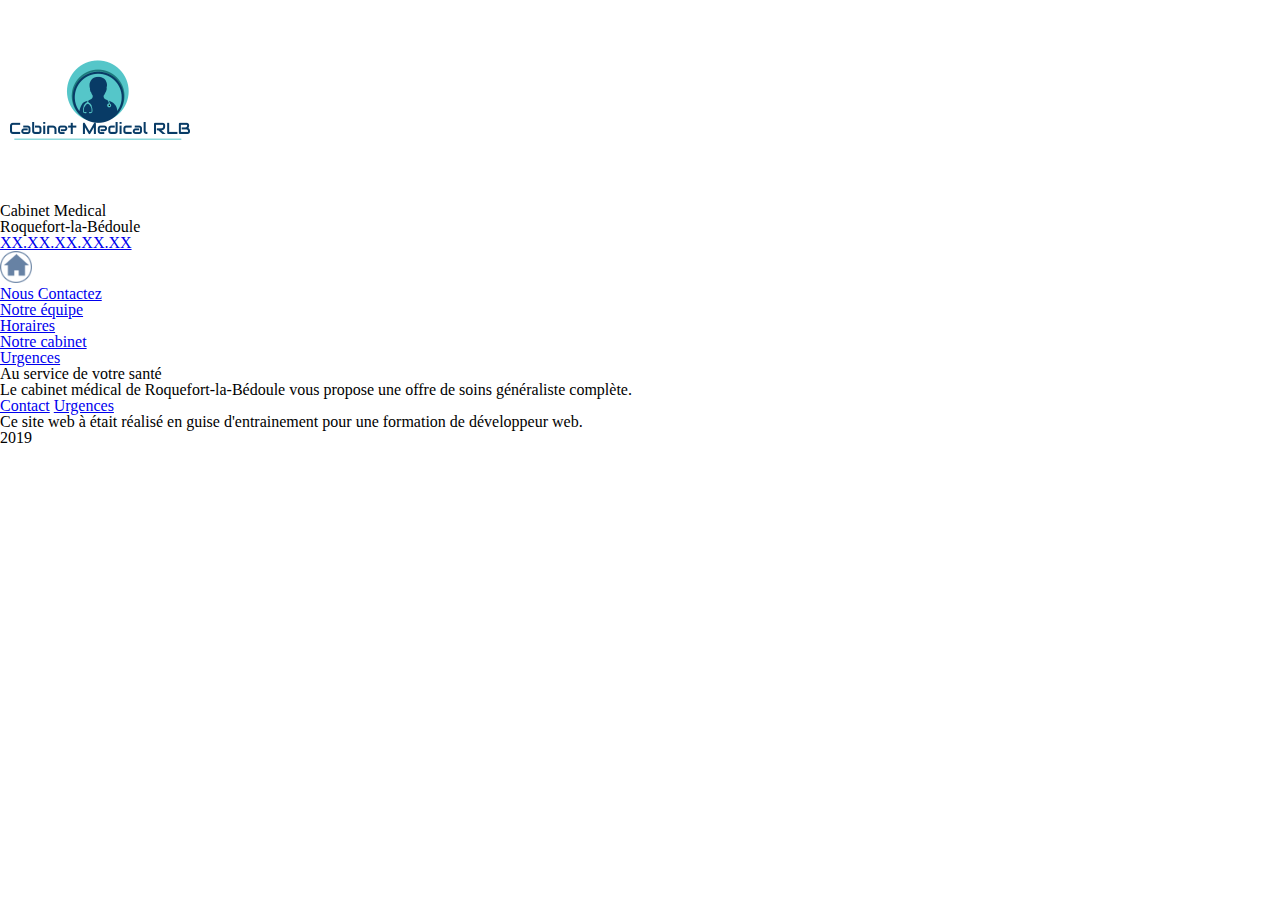
==== index.html @ e06e9263 "contact.html: added two radio button for selection" ====
<!DOCTYPE html>
<html lang="en">

<head>
    <meta charset="UTF-8" />
    <meta name="viewport" content="width=*, initial-scale=1.0" />
    <meta http-equiv="X-UA-Compatible" content="ie=edge" />
    <title>Cabine Medical de Roquefort-la-Bédoule</title>
    <link href="styles.css" rel="stylesheet" />
    <link rel="shortcut icon" href="img/favicons/favicon.ico" type="image/x-icon"/>
</head>

<body>
    <header>

        <figure>
            <img src="img/logoCabinet.png" alt="Logo du cabinet medical" />
        </figure>

        <h1>Cabinet Medical <br />Roquefort-la-Bédoule</h1>
        <h2><a href="tel:+62896706255135">XX.XX.XX.XX.XX</a></h2>

        <nav>
            <ul>
                <li>
                    <a href="index.html"><img src="img/logoHome.png" width="32" alt="retour à l'accueil" /></a>
                </li>
                <li><a href="contact.html">Nous Contactez</a></li>
                <li><a href="team.html">Notre équipe</a></li>
                <li><a href="schedule.html">Horaires</a></li>
                <li><a href="about.html">Notre cabinet</a></li>
                <li><a href="emergency.html">Urgences</a></li>
            </ul>
        </nav>
    </header>
    <main>
        <article>
            <h2>Au service de votre santé</h2>
            <p>
                Le cabinet médical de Roquefort-la-Bédoule vous propose une offre de
                soins généraliste complète.
            </p>
            <a href="contact.html">Contact</a>
            <a href="emergency.html">Urgences</a>
        </article>
    </main>
    <footer>
        <p>Ce site web à était réalisé en guise d'entrainement pour une formation de développeur web.</p>
        <p>2019</p>
    </footer>
</body>

</html>
---- styles.css ----
/* 
Doing so ensures that those styles are read first and that all of the different web browsers 
are working from a common baseline. 
http://meyerweb.com/eric/tools/css/reset/ 
   v2.0 | 20110126
   License: none (public domain)
*/

html, body, div, span, applet, object, iframe,
h1, h2, h3, h4, h5, h6, p, blockquote, pre,
a, abbr, acronym, address, big, cite, code,
del, dfn, em, img, ins, kbd, q, s, samp,
small, strike, strong, sub, sup, tt, var,
b, u, i, center,
dl, dt, dd, ol, ul, li,
fieldset, form, label, legend,
table, caption, tbody, tfoot, thead, tr, th, td,
article, aside, canvas, details, embed, 
figure, figcaption, footer, header, hgroup, 
menu, nav, output, ruby, section, summary,
time, mark, audio, video {
	margin: 0;
	padding: 0;
	border: 0;
	font-size: 100%;
	font: inherit;
	vertical-align: baseline;
}
/* HTML5 display-role reset for older browsers */
article, aside, details, figcaption, figure, 
footer, header, hgroup, menu, nav, section {
	display: block;
}
body {
	line-height: 1;
}
ol, ul {
	list-style: none;
}
blockquote, q {
	quotes: none;
}
blockquote:before, blockquote:after,
q:before, q:after {
	content: '';
	content: none;
}
table {
	border-collapse: collapse;
	border-spacing: 0;
}

/* CSS RESET DONE 
===================================================
*/
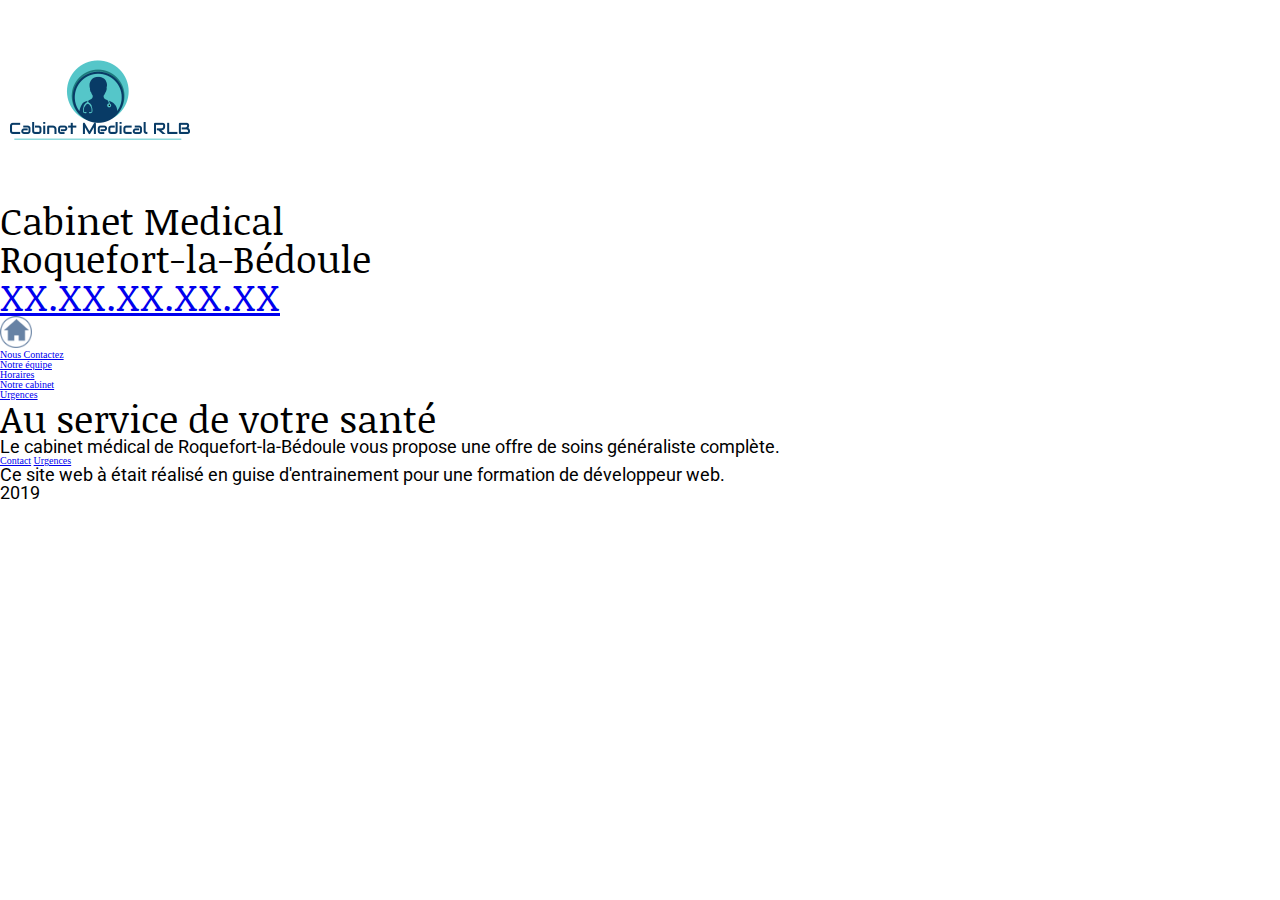
==== commit 23106fea: "un-nested nav from all html file structure" ====
--- a/index.html
+++ b/index.html
@@ -6,35 +6,34 @@
     <meta name="viewport" content="width=*, initial-scale=1.0" />
     <meta http-equiv="X-UA-Compatible" content="ie=edge" />
     <title>Cabine Medical de Roquefort-la-Bédoule</title>
-    <link href="styles.css" rel="stylesheet" />
-    <link rel="shortcut icon" href="img/favicons/favicon.ico" type="image/x-icon"/>
+    <link href="css/styles.css" rel="stylesheet" />
+    <link rel="shortcut icon" href="img/favicons/favicon.ico" type="image/x-icon" />
 </head>
 
 <body>
-    <header>
+    <header class="indexHeader">
 
-        <figure>
+        <figure class="indexLogo">
             <img src="img/logoCabinet.png" alt="Logo du cabinet medical" />
         </figure>
 
-        <h1>Cabinet Medical <br />Roquefort-la-Bédoule</h1>
-        <h2><a href="tel:+62896706255135">XX.XX.XX.XX.XX</a></h2>
-
-        <nav>
-            <ul>
-                <li>
-                    <a href="index.html"><img src="img/logoHome.png" width="32" alt="retour à l'accueil" /></a>
-                </li>
-                <li><a href="contact.html">Nous Contactez</a></li>
-                <li><a href="team.html">Notre équipe</a></li>
-                <li><a href="schedule.html">Horaires</a></li>
-                <li><a href="about.html">Notre cabinet</a></li>
-                <li><a href="emergency.html">Urgences</a></li>
-            </ul>
-        </nav>
+        <h1 class="indexTitle">Cabinet Medical <br />Roquefort-la-Bédoule</h1>
+        <h2 class="indexPhoneNum"><a href="tel:+62896706255135">XX.XX.XX.XX.XX</a></h2>
     </header>
-    <main>
-        <article>
+    <nav class="indexNav">
+        <ul class="indexNavList">
+            <li>
+                <a href="index.html"><img src="img/logoHome.png" width="32" alt="retour à l'accueil" /></a>
+            </li>
+            <li><a href="contact.html">Nous Contactez</a></li>
+            <li><a href="team.html">Notre équipe</a></li>
+            <li><a href="schedule.html">Horaires</a></li>
+            <li><a href="about.html">Notre cabinet</a></li>
+            <li><a href="emergency.html">Urgences</a></li>
+        </ul>
+    </nav>
+    <main class="indexMain">
+        <article class="indexArticle">
             <h2>Au service de votre santé</h2>
             <p>
                 Le cabinet médical de Roquefort-la-Bédoule vous propose une offre de
@@ -44,7 +43,7 @@
             <a href="emergency.html">Urgences</a>
         </article>
     </main>
-    <footer>
+    <footer class="indexFooter">
         <p>Ce site web à était réalisé en guise d'entrainement pour une formation de développeur web.</p>
         <p>2019</p>
     </footer>
--- a/css/styles.css
+++ b/css/styles.css
@@ -0,0 +1,81 @@
+/* 
+Doing so ensures that those styles are read first and that all of the different web browsers 
+are working from a common baseline. 
+http://meyerweb.com/eric/tools/css/reset/ 
+   v2.0 | 20110126
+   License: none (public domain)
+*/
+@import url("https://fonts.googleapis.com/css?family=Noticia+Text|Roboto&display=swap");
+html, body, div, span, applet, object, iframe,
+h1, h2, h3, h4, h5, h6, p, blockquote, pre,
+a, abbr, acronym, address, big, cite, code,
+del, dfn, em, img, ins, kbd, q, s, samp,
+small, strike, strong, sub, sup, tt, var,
+b, u, i, center,
+dl, dt, dd, ol, ul, li,
+fieldset, form, label, legend,
+table, caption, tbody, tfoot, thead, tr, th, td,
+article, aside, canvas, details, embed,
+figure, figcaption, footer, header, hgroup,
+menu, nav, output, ruby, section, summary,
+time, mark, audio, video {
+  margin: 0;
+  padding: 0;
+  border: 0;
+  font-size: 100%;
+  font: inherit;
+  vertical-align: baseline;
+}
+
+/* HTML5 display-role reset for older browsers */
+article, aside, details, figcaption, figure,
+footer, header, hgroup, menu, nav, section {
+  display: block;
+}
+
+body {
+  line-height: 1;
+}
+
+ol, ul {
+  list-style: none;
+}
+
+blockquote, q {
+  quotes: none;
+}
+
+blockquote:before, blockquote:after,
+q:before, q:after {
+  content: "";
+  content: none;
+}
+
+table {
+  border-collapse: collapse;
+  border-spacing: 0;
+}
+
+/* CSS RESET DONE 
+===================================================
+*/
+html {
+  font-size: 10px;
+}
+
+p {
+  font-family: "Roboto", sans-serif;
+  font-size: 1.8rem;
+}
+
+h1, h2 {
+  font-size: 3.8rem;
+  font-family: "Noticia Text", serif;
+}
+
+/* ====================================
+MOBILE STYLE
+==================================== */
+/* INDEX PAGE */
+
+/*# sourceMappingURL=styles.css.map */
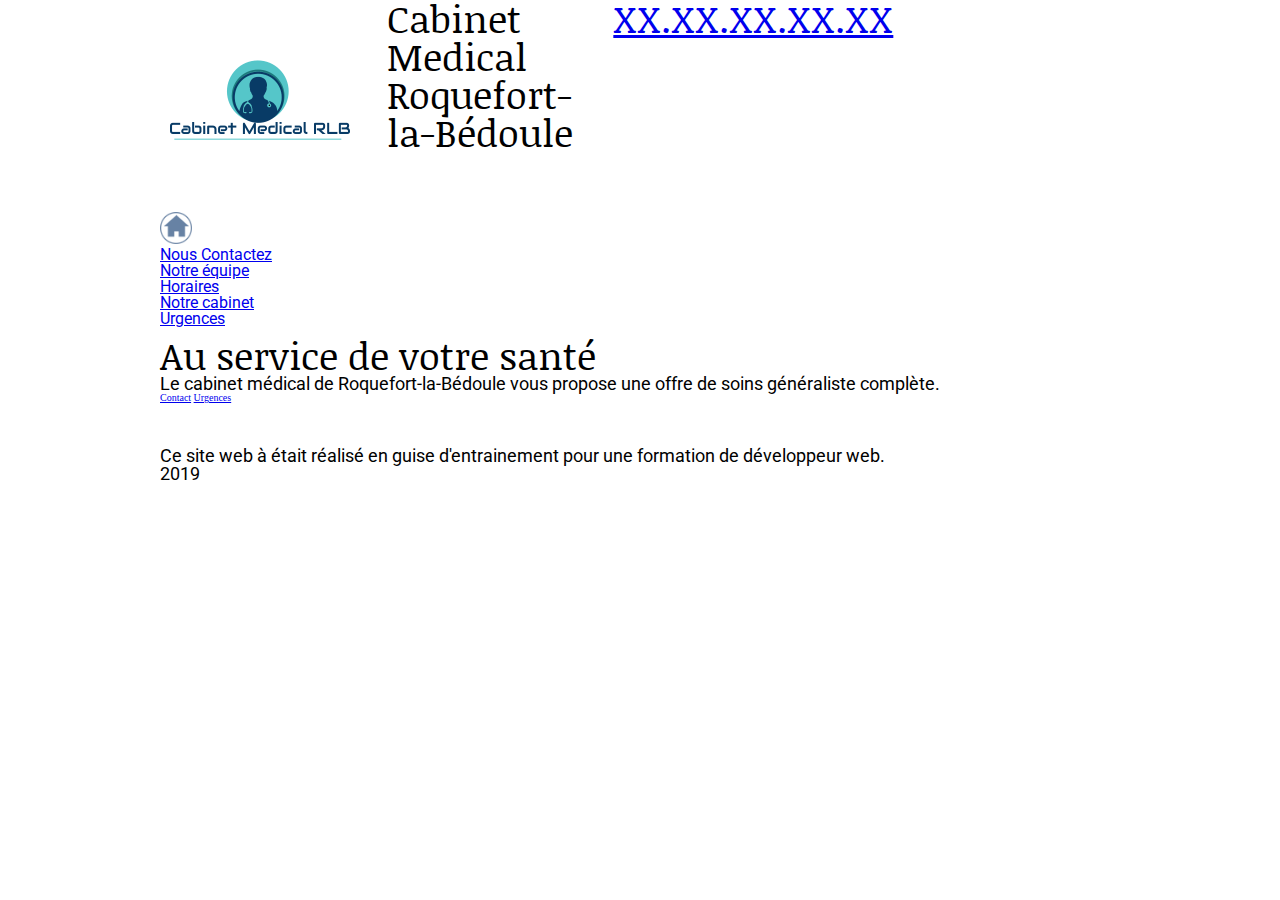
==== commit e79ebb67: "removed br in main h1 title" ====
--- a/index.html
+++ b/index.html
@@ -17,7 +17,7 @@
             <img src="img/logoCabinet.png" alt="Logo du cabinet medical" />
         </figure>
 
-        <h1 class="indexTitle">Cabinet Medical <br />Roquefort-la-Bédoule</h1>
+        <h1 class="indexTitle">Cabinet Medical Roquefort-la-Bédoule</h1>
         <h2 class="indexPhoneNum"><a href="tel:+62896706255135">XX.XX.XX.XX.XX</a></h2>
     </header>
     <nav class="indexNav">
--- a/css/styles.css
+++ b/css/styles.css
@@ -63,6 +63,11 @@
   font-size: 10px;
 }
 
+nav {
+  font-size: 1.6rem;
+  font-family: "Roboto", sans-serif;
+}
+
 p {
   font-family: "Roboto", sans-serif;
   font-size: 1.8rem;
@@ -77,5 +82,36 @@
 MOBILE STYLE
 ==================================== */
 /* INDEX PAGE */
+body {
+  display: grid;
+  grid-template-columns: repeat(4, 1fr);
+  grid-auto-rows: minmax(10rem, auto);
+  grid-gap: 1rem;
+  max-width: 96rem;
+  margin: 0 auto;
+  grid-template-areas: "header header header header" "nav nav nav nav" "main main main main" "footer footer footer footer";
+}
+
+.indexHeader {
+  display: grid;
+  grid-area: header;
+  grid-template-columns: repeat(4, 1fr);
+  grid-auto-rows: minmax(10rem, auto);
+  grid-gap: 1rem;
+  max-width: 96rem;
+  margin: 0 auto;
+}
+
+.indexNav {
+  grid-area: nav;
+}
+
+.indexMain {
+  grid-area: main;
+}
+
+.indexFooter {
+  grid-area: footer;
+}
 
 /*# sourceMappingURL=styles.css.map */
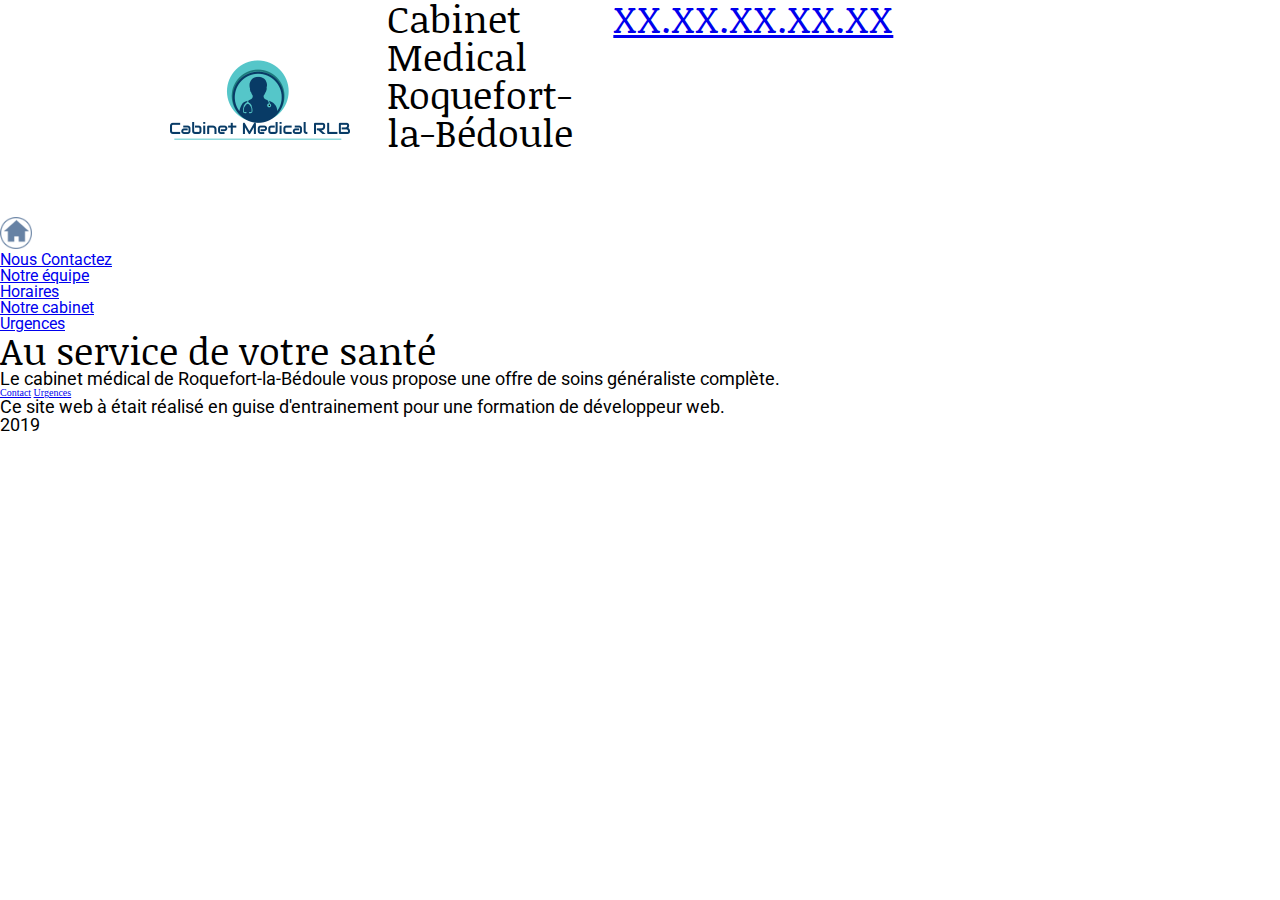
==== commit 4cff44fa: "added div in index.html for better grid control" ====
--- a/index.html
+++ b/index.html
@@ -11,7 +11,8 @@
 </head>
 
 <body>
-    <header class="indexHeader">
+    <div class="indexContent">
+        <header class="indexHeader">
 
         <figure class="indexLogo">
             <img src="img/logoCabinet.png" alt="Logo du cabinet medical" />
@@ -20,6 +21,7 @@
         <h1 class="indexTitle">Cabinet Medical Roquefort-la-Bédoule</h1>
         <h2 class="indexPhoneNum"><a href="tel:+62896706255135">XX.XX.XX.XX.XX</a></h2>
     </header>
+
     <nav class="indexNav">
         <ul class="indexNavList">
             <li>
@@ -47,6 +49,7 @@
         <p>Ce site web à était réalisé en guise d'entrainement pour une formation de développeur web.</p>
         <p>2019</p>
     </footer>
+</div>
 </body>
 
 </html>--- a/css/styles.css
+++ b/css/styles.css
@@ -82,17 +82,17 @@
 MOBILE STYLE
 ==================================== */
 /* INDEX PAGE */
-body {
+.indexHeader {
   display: grid;
   grid-template-columns: repeat(4, 1fr);
-  grid-auto-rows: minmax(10rem, auto);
-  grid-gap: 1rem;
+  grid-auto-rows: minmax(0rem, auto);
+  grid-gap: 0.5rem;
   max-width: 96rem;
   margin: 0 auto;
   grid-template-areas: "header header header header" "nav nav nav nav" "main main main main" "footer footer footer footer";
 }
 
-.indexHeader {
+header {
   display: grid;
   grid-area: header;
   grid-template-columns: repeat(4, 1fr);
